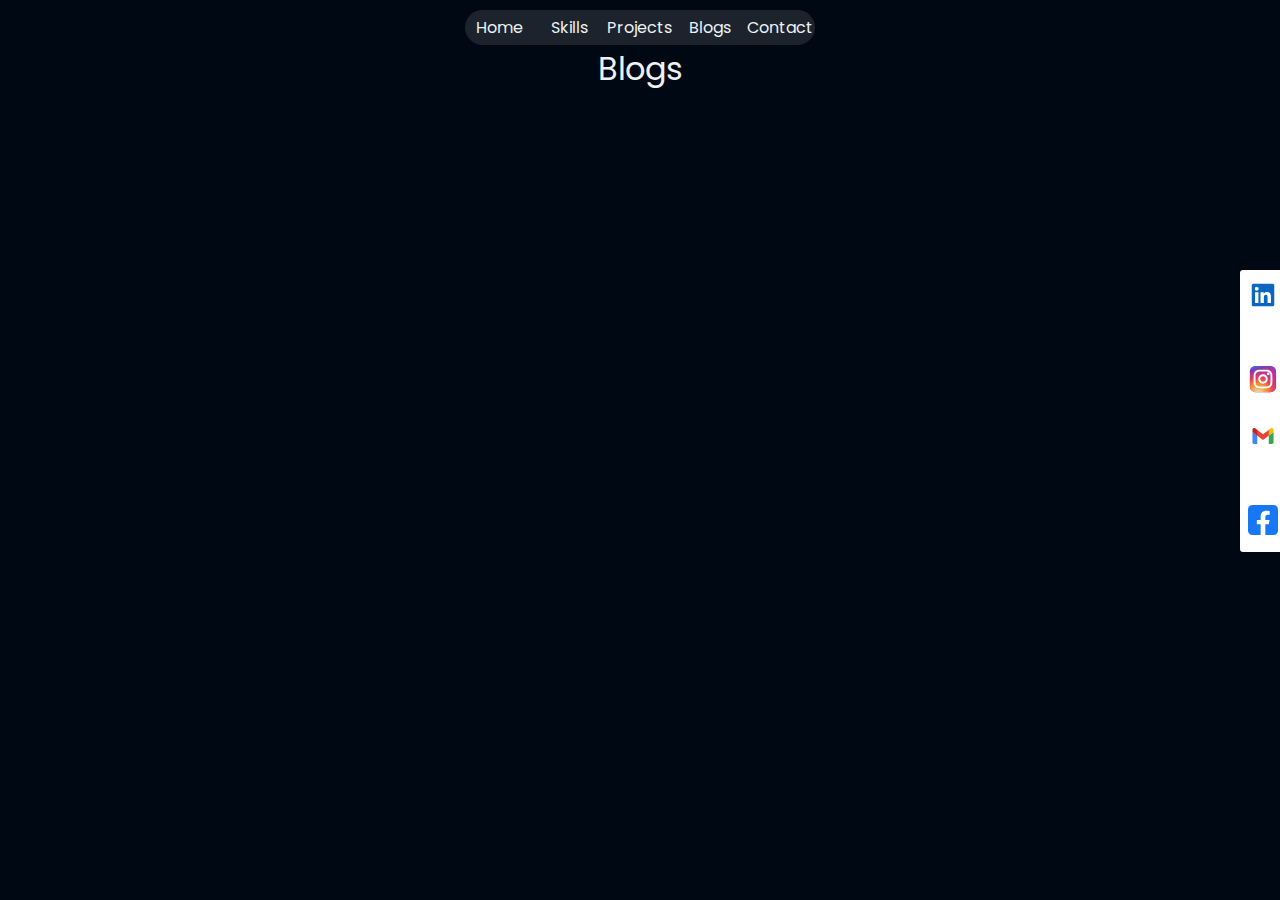
==== Pages/Blogs.html @ afdc57d5 "save" ====
<!DOCTYPE html>
<html lang="en">
  <head>
    <meta charset="UTF-8" />
    <meta name="viewport" content="width=device-width, initial-scale=1.0" />
    <title>Blogs</title>
    <link rel="preconnect" href="https://fonts.googleapis.com" />
    <link rel="preconnect" href="https://fonts.gstatic.com" crossorigin />
    <link
      href="https://fonts.googleapis.com/css2?family=Poppins&display=swap"
      rel="stylesheet"
    />
    <link rel="stylesheet" href="../CSS/Pagesall.css" />
    <link rel="stylesheet" href="../CSS/blog.css" />
  </head>
  <body>
    <div class="container">
      <header>
        <img src="./ASSETS/LOGOS/LOGO 1lines.svg" alt="" id="navlogo" />
        <nav>
          <div class="navbutton">
            <a href="../index.html" class="navlink" id="nav1">Home</a>
          </div>
          <div class="navbutton">
            <a href="./Skills.html" class="navlink" id="nav2">Skills</a>
          </div>
          <div class="navbutton">
            <a href="./Project.html" class="navlink" id="nav3">Projects</a>
          </div>
          <div class="navbutton">
            <a href="./Blogs.html" class="navlink" id="nav4">Blogs</a>
          </div>
          <div class="navbutton">
            <a href="./Contact.html" class="navlink" id="nav5">Contact</a>
          </div>
        </nav>
      </header>
      <main>
        <h1>Blogs</h1>
        <div class="Sociallinks">
          <a
            href="https://www.linkedin.com/in/david-tembhare-74960b29a/"
            class="solinks"
            target="”_blank”"
            ><img
              src="../ASSETS/ABSTRACTS/linkdin.svg"
              alt=""
              class="socialogo"
          /></a>
          <a
            href="https://github.com/David-2610"
            class="solinks"
            target="”_blank”"
            ><img src="../ASSETS/ABSTRACTS/github.svg" alt="" class="socialogo"
          /></a>
          <a
            href="https://www.instagram.com/txt_david.26/"
            class="solinks"
            target="”_blank”"
            ><img
              src="../ASSETS/ABSTRACTS/instagram.svg"
              alt=""
              class="socialogo"
          /></a>
          <a
            href="https://www.linkedin.com/in/david-tembhare-74960b29a/"
            class="solinks"
            target="”_blank”"
            ><img src="../ASSETS/ABSTRACTS/gmail.svg" alt="" class="socialogo"
          /></a>
          <a
            href="https://leetcode.com/u/David-2610/"
            class="solinks"
            target="”_blank”"
            ><img
              src="../ASSETS/ABSTRACTS/leetcode.svg"
              alt=""
              class="socialogo"
          /></a>
          <a
            href="https://www.facebook.com/profile.php?id=100070494301144"
            class="solinks"
            target="”_blank”"
            ><img
              src="../ASSETS/ABSTRACTS/facebook.svg"
              alt=""
              class="socialogo"
          /></a>
        </div>
      </main>
    </div>

    <script src="/JAVASCRIPTS/script.js"></script>
  </body>
</html>
<!-- With a strong background in front-end and back-end development, I create dynamic and responsive websites that provide seamless user experiences. Welcome to my portfolio! -->
---- CSS/Pagesall.css ----
/* -------------------------------------ALL WEBSITE-------------------------------------- */
* {
    --lapis-lazuli: #22577aff;
    --verdigris: #38a3a5ff;
    --emerald: #57cc99ff;
    --light-green: #80ed99;
    --tea-green: #c7f9ccff;
    --space-cadet: #2b2d42ff;
    --cool-gray: #8d99aeff;
    --antiflash-white: #edf2f4;
    --red-pantone: #ef233cff;
    --fire-engine-red: #d90429ff;
    --rich-black: #000814;
    --oxford-blue: #001d3dff;
    --yale-blue: #003566ff;
    --mikado-yellow: #ffc300ff;
    --gold: #ffd60aff;
    --navback: rgba(255, 255, 255, 0.11);
    background-color: var(--rich-black);
    margin: 0px;
    padding: 0px;
    font-family: "Poppins",sans-serif ;
    font-weight: 400;
    font-style: normal;
  }
  
  @media only screen and (max-width: 700px) {
    #navlogo {
      display: none;
    }
  }
  p {
    color: var(--antiflash-white);
    margin: auto;
    width: 80vw;
    text-align: center;
  }
  /* ---------------------------------------------------------------------------------------- */
  /*--------------------------------- NAVIGATION BAR----------------------------------------- */
  header {
    display: grid;
    margin-top: 10px;
    grid-template-columns: 1fr 1fr 1fr;
  }
  #navlogo {
    height: 30px;
    grid-column: 1;
    background: none;
    filter: invert() drop-shadow(0px 0px 3px rgb(255, 255, 255));
  }
  
  nav {
    margin: auto;
    width: 350px;
    height: 35px;
    background-color: var(--navback);
    border-radius: 40px;
    color: var(--antiflash-white);
    grid-column: 2;
    display: flex;
    justify-content: center;
    align-items: center;
  }
  div .navbutton {
    width: 70px;
    background: none;
    display: flex;
    justify-content: center;
    align-items: center;
    border-radius: 40px;
  }
  div .navbutton:hover {
    width: 70px;
    background-color: var(--navback);
    font-size: 101%;
    display: flex;
    justify-content: center;
    align-items: center;
    border-radius: 40px;
    filter: drop-shadow(0px 0px 1px rgb(255, 255, 255));
  }
  
  .navlink {
    padding: 5px;
    text-decoration: none;
    background: none;
    color: var(--antiflash-white);
  }
  /* ---------------------------------------------------------------------------------------- */
  /* ---------------------------------------HEADINGS---------------------------------------- */
  h1{
    display: flex;
    justify-content: center;
    align-items: center;
    color: var(--antiflash-white);
  }
  /* ---------------------------------------------------------------------------------------- */
  /* ----------------------------------------------SOCIAL MEDIA------------------------------------------ */
div.Sociallinks{
  width: 45px;
  border-radius: 3px;
  background-color: white;
  display: flex;
  flex-direction:column ;
  justify-content: center;
  align-items: center;
  position: fixed;
  top: 30%;
  right:-5px;
}
.socialogo{
  background:transparent;
  height:30px;
  margin: 10px;
}
.solinks{
  background: none;
}
/* ---------------------------------------------------------------------------------------- */
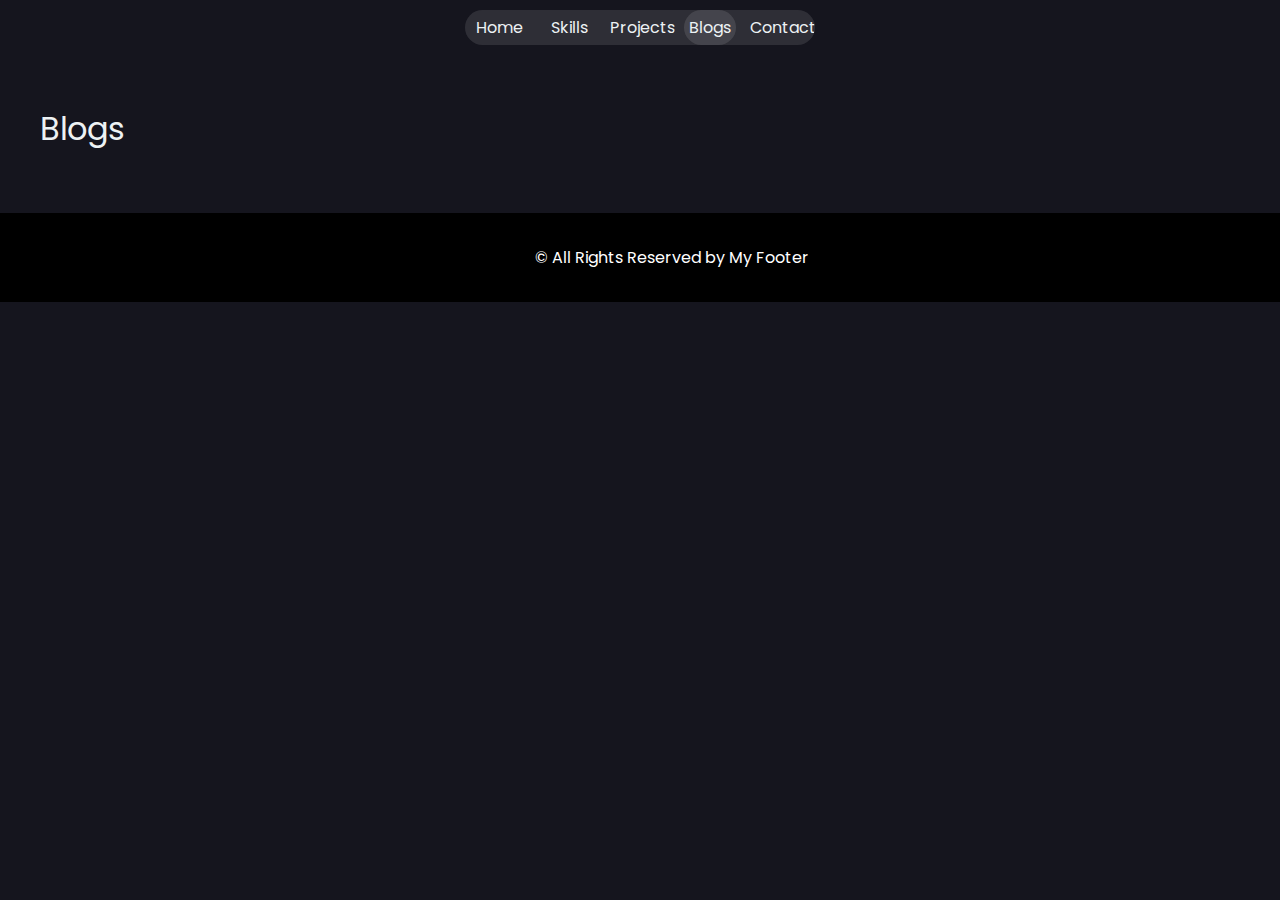
==== commit 50f6a8cb: "yes" ====
--- a/Pages/Blogs.html
+++ b/Pages/Blogs.html
@@ -37,57 +37,15 @@
       </header>
       <main>
         <h1>Blogs</h1>
-        <div class="Sociallinks">
-          <a
-            href="https://www.linkedin.com/in/david-tembhare-74960b29a/"
-            class="solinks"
-            target="”_blank”"
-            ><img
-              src="../ASSETS/ABSTRACTS/linkdin.svg"
-              alt=""
-              class="socialogo"
-          /></a>
-          <a
-            href="https://github.com/David-2610"
-            class="solinks"
-            target="”_blank”"
-            ><img src="../ASSETS/ABSTRACTS/github.svg" alt="" class="socialogo"
-          /></a>
-          <a
-            href="https://www.instagram.com/txt_david.26/"
-            class="solinks"
-            target="”_blank”"
-            ><img
-              src="../ASSETS/ABSTRACTS/instagram.svg"
-              alt=""
-              class="socialogo"
-          /></a>
-          <a
-            href="https://www.linkedin.com/in/david-tembhare-74960b29a/"
-            class="solinks"
-            target="”_blank”"
-            ><img src="../ASSETS/ABSTRACTS/gmail.svg" alt="" class="socialogo"
-          /></a>
-          <a
-            href="https://leetcode.com/u/David-2610/"
-            class="solinks"
-            target="”_blank”"
-            ><img
-              src="../ASSETS/ABSTRACTS/leetcode.svg"
-              alt=""
-              class="socialogo"
-          /></a>
-          <a
-            href="https://www.facebook.com/profile.php?id=100070494301144"
-            class="solinks"
-            target="”_blank”"
-            ><img
-              src="../ASSETS/ABSTRACTS/facebook.svg"
-              alt=""
-              class="socialogo"
-          /></a>
+
+      </main>
+      <footer>
+      </footer>
+      <div class="Rights center">
+        <div class="p">
+          © All Rights Reserved by <a href="#" class="links" >My Footer</a>
         </div>
-      </main>
+      </div>
     </div>
 
     <script src="/JAVASCRIPTS/script.js"></script>
--- a/CSS/Pagesall.css
+++ b/CSS/Pagesall.css
@@ -1,40 +1,96 @@
 /* -------------------------------------ALL WEBSITE-------------------------------------- */
 * {
-    --lapis-lazuli: #22577aff;
-    --verdigris: #38a3a5ff;
-    --emerald: #57cc99ff;
-    --light-green: #80ed99;
-    --tea-green: #c7f9ccff;
-    --space-cadet: #2b2d42ff;
-    --cool-gray: #8d99aeff;
-    --antiflash-white: #edf2f4;
-    --red-pantone: #ef233cff;
-    --fire-engine-red: #d90429ff;
-    --rich-black: #000814;
-    --oxford-blue: #001d3dff;
-    --yale-blue: #003566ff;
-    --mikado-yellow: #ffc300ff;
-    --gold: #ffd60aff;
-    --navback: rgba(255, 255, 255, 0.11);
-    background-color: var(--rich-black);
-    margin: 0px;
-    padding: 0px;
-    font-family: "Poppins",sans-serif ;
-    font-weight: 400;
-    font-style: normal;
+  --lapis-lazuli: #22577aff;
+  --verdigris: #38a3a5ff;
+  --emerald: #57cc99ff;
+  --light-green: #80ed99;
+  --tea-green: #c7f9ccff;
+  --space-cadet: #2b2d42ff;
+  --cool-gray: #8d99aeff;
+  --antiflash-white: #edf2f4;
+  --red-pantone: #ef233cff;
+  --fire-engine-red: #d90429ff;
+  --rich-black: rgb(21,21,30);
+  --oxford-blue: #001d3dff;
+  --yale-blue: #003566ff;
+  --mikado-yellow: #ffc300ff;
+  --gold: #ffd60aff;
+  --navback: rgba(255, 255, 255, 0.11);
+  background-color: var(--rich-black);
+  margin: 0px;
+  padding: 0px;
+  font-family: "Poppins", sans-serif, s;
+  font-weight: 400;
+  font-style: normal;
+
+
+  overflow-x: hidden;
+  ::-webkit-scrollbar {
+    width: 10px;
+  }
+  ::-webkit-scrollbar-track {
+    box-shadow: inset 0 0 5px grey; 
+    border-radius: 10px;
+  }
+  ::-webkit-scrollbar-thumb {
+    background:var(--cool-gray); 
+    border-radius: 10px;
+  }
+  ::-webkit-scrollbar-thumb:hover {
+    background: var(--cool-gray); 
   }
   
-  @media only screen and (max-width: 700px) {
-    #navlogo {
-      display: none;
-    }
+  /* ------------------------------------------------------------- */
+
+  overflow-x: hidden;
+  ::-webkit-scrollbar {
+    width: 10px;
   }
-  p {
-    color: var(--antiflash-white);
-    margin: auto;
-    width: 80vw;
-    text-align: center;
+  ::-webkit-scrollbar-track {
+    box-shadow: inset 0 0 5px grey; 
+    border-radius: 10px;
   }
+  ::-webkit-scrollbar-thumb {
+    background:var(--cool-gray); 
+    border-radius: 10px;
+  }
+  ::-webkit-scrollbar-thumb:hover {
+    background: var(--cool-gray); 
+  }
+}
+  
+  /* ------------------------------------------------------------- */
+.links{
+  color: rgb(255, 255, 255);
+  text-decoration: none;
+  background: none;
+}
+.links:visited{ 
+  color: rgb(255, 255, 255);
+  text-decoration: none;
+  background: none;
+}
+.center{
+  display: flex;
+  justify-content: center;
+  align-items: center;
+}
+@media only screen and (max-width: 700px) {
+  #navlogo {
+    display: none;
+  }
+}
+p {
+  color: var(--antiflash-white);
+  margin: auto;
+  width: 80vw;
+  text-align: center;
+}
+.p {
+  font-size: 1em;
+  font-weight: 400;
+  background: none;
+}
   /* ---------------------------------------------------------------------------------------- */
   /*--------------------------------- NAVIGATION BAR----------------------------------------- */
   header {
@@ -89,31 +145,21 @@
   /* ---------------------------------------------------------------------------------------- */
   /* ---------------------------------------HEADINGS---------------------------------------- */
   h1{
+    background:none;
     display: flex;
-    justify-content: center;
-    align-items: center;
+    justify-content:flex-start; 
+    margin:20px 0px ;
+     padding: 40px ;
     color: var(--antiflash-white);
   }
   /* ---------------------------------------------------------------------------------------- */
-  /* ----------------------------------------------SOCIAL MEDIA------------------------------------------ */
-div.Sociallinks{
-  width: 45px;
-  border-radius: 3px;
-  background-color: white;
-  display: flex;
-  flex-direction:column ;
-  justify-content: center;
-  align-items: center;
-  position: fixed;
-  top: 30%;
-  right:-5px;
-}
-.socialogo{
-  background:transparent;
-  height:30px;
-  margin: 10px;
-}
-.solinks{
-  background: none;
+/* ----------------------------------RIGHTS------------------------------------------------------ */
+.Rights{
+  background-color: #000000;
+  color:white;
+  padding:2em;
+  width: 100vw;
+  position:relative;
+  bottom: 0%;
 }
 /* ---------------------------------------------------------------------------------------- */--- a/CSS/blog.css
+++ b/CSS/blog.css
@@ -0,0 +1,6 @@
+
+/* --------------------------TEST CSS-------------------------------- */
+#nav4{
+    border-radius: 40px;
+background-color:var(--navback) ;
+}